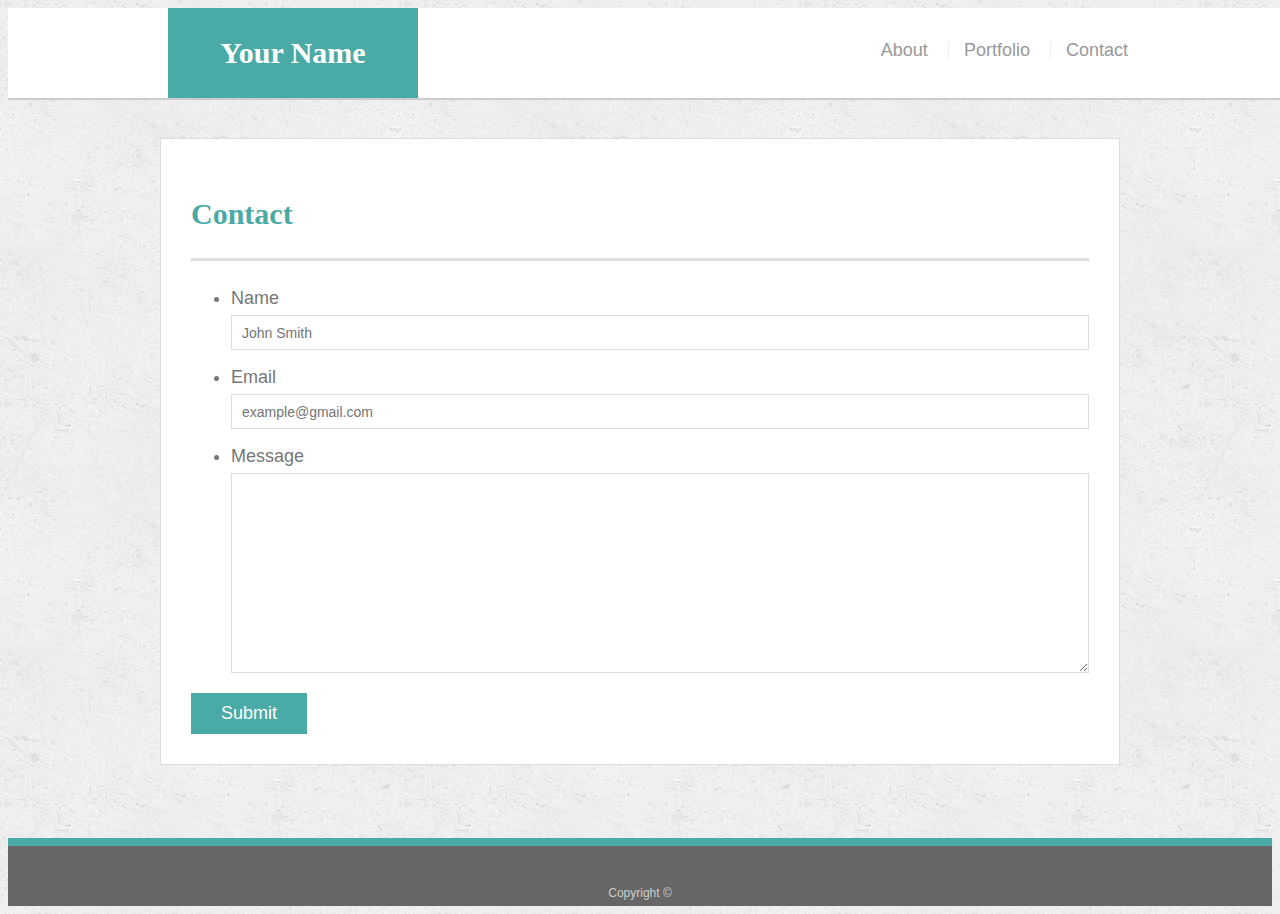
==== contact.html @ 09547eb9 "Replace" ====
<!doctype html>
<html lang="en-us">

<head>
  <meta charset="UTF-8">
  <title>Contact | Your Name</title>
  <link rel="stylesheet" type="text/css" href="assets/css/style.css">
</head>

<body>

  <header id="masthead">
    <div class="container">
      <a href="index.html" id="logo">Your Name</a>
      <nav>
        <a href="index.html">About</a>
        <a href="portfolio.html">Portfolio</a>
        <a href="contact.html">Contact</a>
      </nav>
    </div>
  </header>

  <div id="main-container" class="container">
    <section class="main-section">
      <h1>Contact</h1>

      <form id="contact-form">
        <ul>
          <li>
            <label for="name">Name</label>
            <input type="text" id="name" name="name" placeholder="John Smith" required="required">
          </li>
          <li>
            <label for="email">Email</label>
            <input type="email" id="email" name="email" placeholder="example@gmail.com" required="required">
          </li>
          <li>
            <label for="message">Message</label>
            <textarea id="message" name="message" required="required"></textarea>
          </li>
        </ul>
        <input type="submit">
      </form>

    </section>

  </div>

  <footer>
    <div class="container">
      Copyright &copy; 
    </div>
  </footer>
</body>

</html>
---- assets/css/style.css ----
body {
  font-family: Arial, "Helvetica Neue", Helvetica, sans-serif;
  font-size: 18px;
  line-height: 34px;
  color: #777777;
  background: url("../images/concrete_seamless.png");
}

* {
  box-sizing: border-box;
}

/* general */

.container {
  width: 100%;
  max-width: 960px;
  margin: 0 auto;
  clear: both;
}

h1,
h2,
h3,
p {
  margin-bottom: 20px;
}

p:last-child {
  margin-bottom: 0;
}

h1,
h2,
h3 {
  font-family: Georgia, Times, "Times New Roman", serif;
  font-weight: 700;
  color: #4aaaa5;
}

h1 {
  padding-bottom: 20px;
  font-size: 30px;
  line-height: 49px;
  border-bottom: 3px solid #dddddd;
}

h2,
h3 {
  font-size: 22px;
}

/* header */

#masthead {
  position: fixed;
  z-index: 99;
  width: 100%;
  margin: 0 0 30px;
  overflow: auto;
  color: #ffffff;
  background: #ffffff;
  border-bottom: 2px solid #cccccc;
}

#logo {
  float: left;
  width: 250px;
  height: 90px;
  font-family: Georgia, Times, "Times New Roman", serif;
  font-size: 30px;
  font-weight: 700;
  line-height: 90px;
  color: #ffffff;
  text-align: center;
  text-decoration: none;
  background: #4aaaa5;
}

nav {
  float: right;
  margin-top: 25px;
}

nav a {
  display: inline-block;
  padding-left: 15px;
  margin-left: 15px;
  line-height: 18px;
  color: #999;
  text-decoration: none;
  border-left: 1px solid #efefef;
}

nav a:first-child {
  border-left: 0 none;
}

/* footer */

footer {
  padding: 30px 0;
  clear: both;
  font-size: 12px;
  color: #ffffff;
  color: #cccccc;
  text-align: center;
  background: #666666;
  border-top: 8px solid #4aaaa5;
  height: 50px;
}

h3, h2 {
  padding-bottom: 20px;
  margin-bottom: 15px;
  line-height: 22px;
  border-bottom: 2px solid #eeeeee;
}

/* main */

#main-container {
  padding-top: 130px;
  min-height: calc(100vh - 70px);
}

.main-section {
  float: left;
  width: 100%;
  max-width: 960px;
  padding: 30px;
  margin: 0 0 40px;
  background: #ffffff;
  border: 1px solid #dddddd;
}

/* portfolio page */

.work {
  position: relative;
  float: left;
  width: 274px;
  margin: 20px 0 25px;
  overflow: auto;
}

.work:nth-child(even) {
  margin-right: 40px;
}

.work img {
  width: 100%;
  border: 0 none;
  opacity: 0.8;
}

.work h3 {
  position: absolute;
  bottom: 20px;
  width: 100%;
  padding: 15px;
  margin-bottom: 0;
  font-weight: 300;
  line-height: 30px;
  color: #ffffff;
  text-align: center;
  background: #4aaaa5;
  border-bottom: 0;
}

.auth-image {
  float: left;
  width: 200px;
  height: auto;
  margin-top: 10px;
  margin-right: 25px;
}

/* contact page */

#contact-form ul {
  margin-bottom: 20px;
}

#contact-form li {
  margin-bottom: 10px;
}

label,
input[type=text],
input[type=email],
textarea {
  display: block;
  width: 100%;
}

input[type=text],
input[type=email],
textarea {
  height: 35px;
  padding: 0 10px;
  font-size: 14px;
  border: 1px solid #dddddd;
}

textarea {
  height: 200px;
}

input[type=submit] {
  padding: 10px 30px;
  font-size: 18px;
  color: #ffffff;
  cursor: pointer;
  background: #4aaaa5;
  border: 0 none;
}
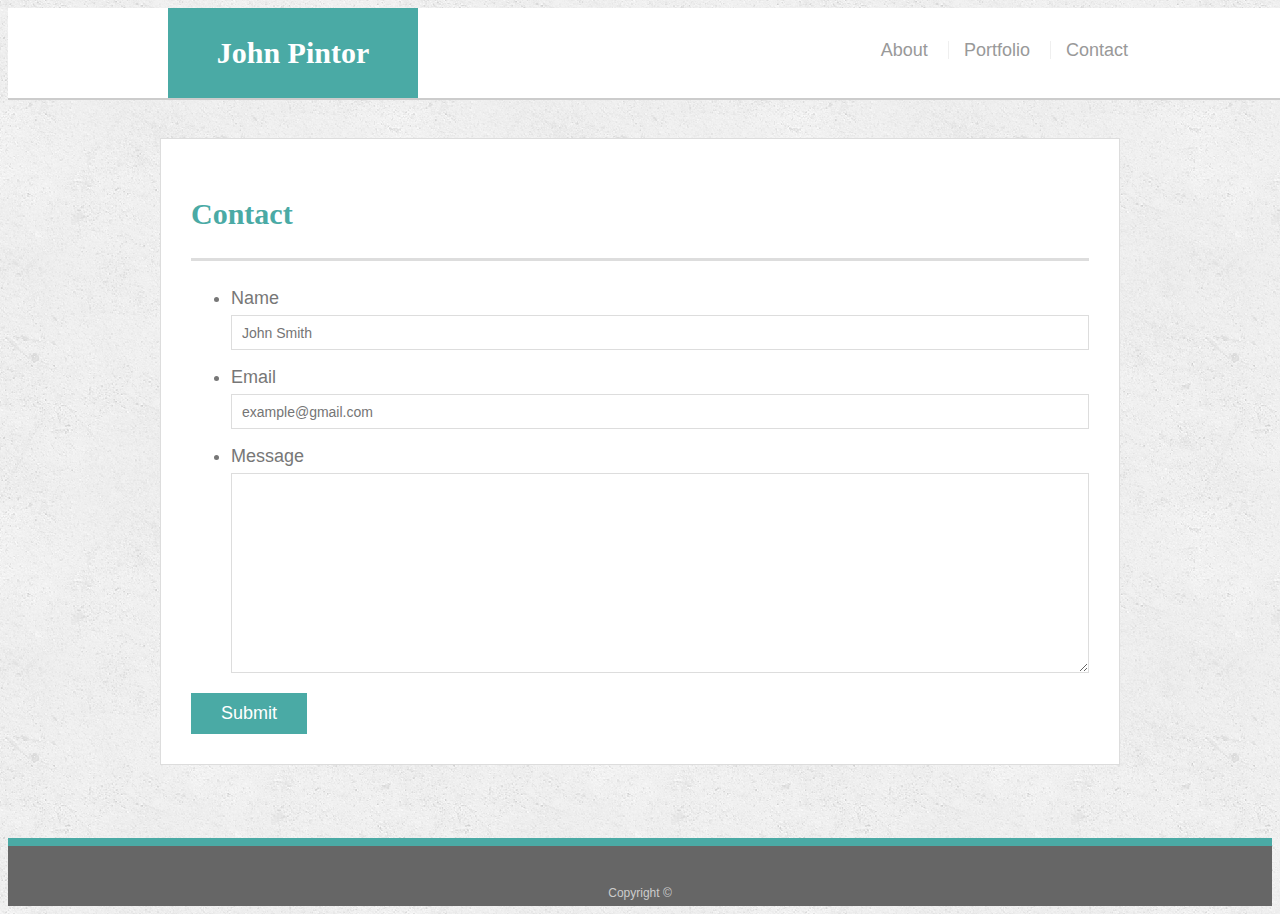
==== commit 869276f9: "Update" ====
--- a/contact.html
+++ b/contact.html
@@ -4,6 +4,7 @@
 <head>
   <meta charset="UTF-8">
   <title>Contact | Your Name</title>
+  <meta name="viewport" content="width=device-width, initial-scale=1.0">
   <link rel="stylesheet" type="text/css" href="assets/css/style.css">
 </head>
 
@@ -11,7 +12,7 @@
 
   <header id="masthead">
     <div class="container">
-      <a href="index.html" id="logo">Your Name</a>
+      <a href="index.html" id="logo">John Pintor</a>
       <nav>
         <a href="index.html">About</a>
         <a href="portfolio.html">Portfolio</a>
--- a/assets/css/style.css
+++ b/assets/css/style.css
@@ -215,3 +215,179 @@
   background: #4aaaa5;
   border: 0 none;
 }
+
+/* ____________________________________________________________ */
+/* Media Queries */
+
+
+@media screen and (max-width: 980px)
+{
+  #masthead {
+    position: fixed;
+    z-index: 99;
+    width: 100%;
+    margin: 0 0 30px;
+    overflow: auto;
+    color: #ffffff;
+    background: #ffffff;
+    border-bottom: 2px solid #cccccc;
+  }
+
+  nav a {
+    display: inline-block;
+    padding-left: 15px;
+    margin-left: 15px;
+    margin-right:15px;
+    line-height: 18px;
+    color: #999;
+    text-decoration: none;
+    border-left: 1px solid #efefef;
+  }
+
+  .main-section {
+    float: left;
+    width: 100%;
+    max-width: 660px;
+    padding: 30px;
+    margin: 0 0 40px;
+    background: #ffffff;
+    border: 1px solid #dddddd;
+  }
+  
+}
+
+@media screen and (max-width: 768px)
+{
+
+  body {
+    font-family: Arial, "Helvetica Neue", Helvetica, sans-serif;
+    font-size: 18px;
+    max-width:768px;
+    line-height: 34px;
+    color: #777777;
+    background: url("../images/concrete_seamless.png");
+  }
+
+  #main-container {
+    padding-top: 130px;
+    min-height: calc(100vh - 70px);
+    max-width:768px;
+  }
+
+  .container {
+    width: 100%;
+    max-width: 768px;
+    margin: 0 auto;
+    clear: both;
+  }
+
+  #masthead {
+    position:fixed;
+    z-index: 99;
+    width: 100%;
+    margin: 0 0 30px;
+  
+    color: #ffffff;
+    background: #ffffff;
+    border-bottom: 2px solid #cccccc;
+  }
+
+  nav a {
+    display: inline-block;
+    padding-left: 15px;
+    margin-left: 15px;
+    margin-right: 20px;
+    line-height: 18px;
+    color: #999;
+    text-decoration: none;
+    border-left: 1px solid #efefef;
+  }
+
+ 
+  .main-section {
+    float: left;
+    width: 100%;
+    max-width: 760px;
+    padding: 30px;
+    margin: 0 0 40px;
+    background: #ffffff;
+    border: 1px solid #dddddd;
+  }
+}
+
+@media screen and (max-width:640px)
+{
+  #masthead {
+    position: static;
+    z-index: 99;
+    width: 640px;
+    margin: 0 0 30px;
+    overflow: auto;
+    color: #ffffff;
+    background: #ffffff;
+    border-bottom: 2px solid #cccccc;
+  }
+
+
+#logo {
+  position:static;
+  width: 640px;
+  height: 90px;
+  font-family: Georgia, Times, "Times New Roman", serif;
+  font-size: 30px;
+  font-weight: 700;
+  line-height: 90px;
+  color: #ffffff;
+  text-align: center;
+  text-decoration: none;
+  background: #4aaaa5;
+}
+
+nav {
+  postion:static;
+  margin-top: 25px;
+}
+
+nav a {
+  text-align: center;
+  display: inline-block;
+  padding-left: 15px;
+  margin-left: 15px;
+  line-height: 18px;
+  color: #999;
+  text-decoration: none;
+  border-left: 1px solid #efefef;
+}
+
+nav a:first-child {
+  border-left: 0 none;
+}
+
+.main-section {
+  float: left;
+  width: 100%;
+  max-width: 640px;
+  padding: 30px;
+  margin: 0 0 40px;
+  background: #ffffff;
+  border: 1px solid #dddddd;
+}
+
+.auth-image {
+  float: center;
+  width: 560px;
+  height: auto;
+  margin-top: 10px;
+  margin-right: 30px;
+}
+
+.work {
+  position: relative;
+  float: left;
+  width: 560px;
+  margin: 20px 0 25px;
+  overflow: auto;
+}
+
+  
+}